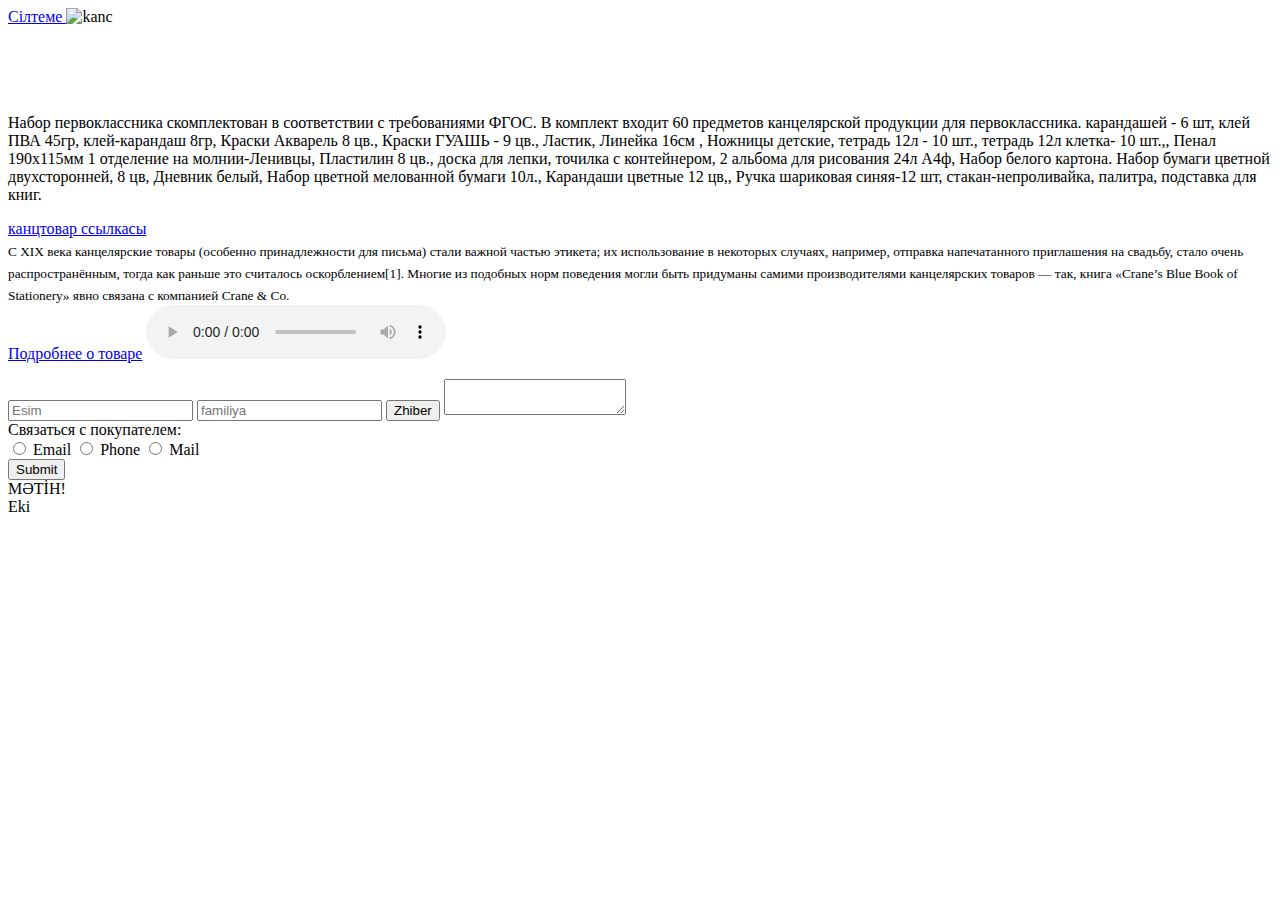
==== index.html @ 3a91919d "Add files via upload" ====
<!DOCTYPE html>
<html lang="kk">
<head>
    <title>Канцтовары</title>
</head>
<link href="style.css" rel="stylesheet" type="text/css">
  </style>
<body>
  <a href="#"> Сілтеме </a> 

<img src="nabor.jpg" height="700" width="1000" alt="kanc">
<p><br><br><br><br> Набор первоклассника   скомплектован в соответствии с требованиями ФГОС. 
В комплект входит 60 предметов канцелярской продукции для первоклассника.
 карандашей - 6 шт, клей ПВА 45гр, клей-карандаш 8гр, Краски Акварель 8 цв., Краски ГУАШЬ - 9 цв.,
  Ластик, Линейка 16см , Ножницы детские, тетрадь 12л - 10 шт., тетрадь 12л клетка- 10 шт.,, 
  Пенал 190х115мм 1 отделение на молнии-Ленивцы, Пластилин 8 цв., доска для лепки, точилка с контейнером, 2 альбома для рисования 24л А4ф, 
  Набор белого картона. Набор бумаги цветной двухсторонней, 8 цв, Дневник белый, Набор цветной мелованной бумаги 10л., 
  Карандаши цветные 12 цв,, Ручка шариковая синяя-12 шт, стакан-непроливайка, палитра, подставка для книг.</p>
<p><a href="https://kanc.kz/"> канцтовар ссылкасы</a>   
  <br>
  <sub class="yellow"> С XIX века канцелярские товары (особенно принадлежности для письма)
  стали важной частью этикета; их использование в некоторых случаях, 
  например, отправка напечатанного приглашения на свадьбу,
  стало очень распространённым, тогда как раньше это считалось оскорблением[1]. 
  Многие из подобных норм поведения могли быть придуманы самими производителями
  канцелярских товаров — так, книга «Crane’s Blue Book of Stationery» явно связана
  с компанией Crane & Co. </sub> <br>
<a href="newone1.html"> Подробнее о товаре</a>

<audio src="Feel-Good.mp3" controls ="controls">zdec   </audio>
<!--kommentariy--> 
<form>    
    <input name ="name" type="text" placeholder="Esim">
    <input name ="lastname" type="text" placeholder="familiya" required="">
    
    <input type="submit" value="Zhiber">
    <textarea name="комментарий"></textarea>
</form>


<form>
    <span Class="up">  Связаться с покупателем:  </span>
    <div>
      <input type="radio" id="contactChoice1"
       name="contact" value="email">
      <label for="contactChoice1">Email</label>
  
      <input type="radio" id="contactChoice2"
       name="contact" value="phone">
      <label for="contactChoice2">Phone</label>
  
      <input type="radio" id="contactChoice3"
       name="contact" value="mail">
      <label for="contactChoice3">Mail</label>
    </div>
    <div>
      <button type="submit">Submit</button>
    </div>
  </form>


<div class="one"> MƏTİH!</div>
<div class="two">Eki</div>
</body>
</html>
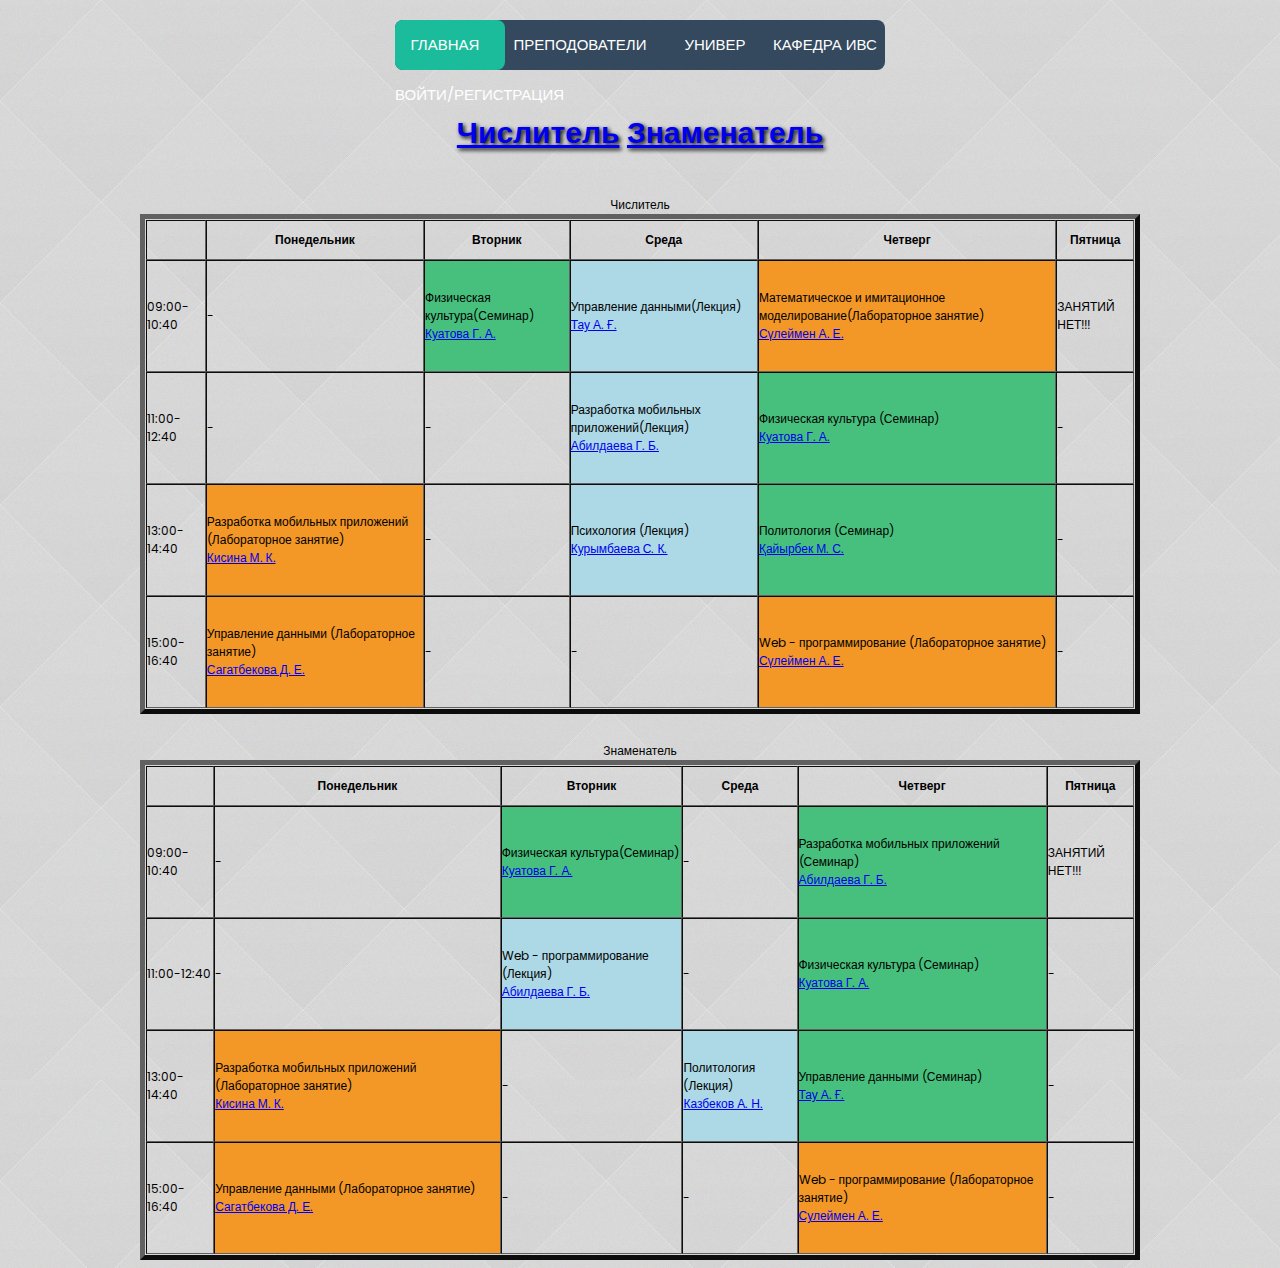
==== commit 79a2a262: "Rename newone1.html to index.html" ====
--- a/index.html
+++ b/index.html
@@ -1,65 +1,167 @@
 <!DOCTYPE html>
-<html lang="kk">
-<head>
-    <title>Канцтовары</title>
-</head>
-<link href="style.css" rel="stylesheet" type="text/css">
-  </style>
-<body>
-  <a href="#"> Сілтеме </a> 
+<!-- Created By CodingNepal -->
+<html lang="en" dir="ltr">
+   <head>
+      <meta charset="utf-8">
+      <title>Расписание занятий</title>
+      <script src="JAVASCR.js"></script>
+      <link rel="stylesheet" href="stylesss.css">
+      <link rel="stylesheet" href="https://cdnjs.cloudflare.com/ajax/libs/font-awesome/5.15.3/css/all.min.css"/>
+   </head>
+   
+   <body>
+      <nav>
+         
+         <a href="newone1.html">Главная</a>
+         <a href="webs/prepod.html">Преподователи</a>
+         <a href="https://www.kstu.kz/">Универ</a>
+         <a href="https://www.kstu.kz/spetsial-nost-5v070300-informatsionny-e-sistemy/">Кафедра ИВС</a>
+         <a href="webs/validation.html">Войти/Регистрация</a>
+         
+         
+         <div class="animation start-home"></div>
+       </nav>
 
-<img src="nabor.jpg" height="700" width="1000" alt="kanc">
-<p><br><br><br><br> Набор первоклассника   скомплектован в соответствии с требованиями ФГОС. 
-В комплект входит 60 предметов канцелярской продукции для первоклассника.
- карандашей - 6 шт, клей ПВА 45гр, клей-карандаш 8гр, Краски Акварель 8 цв., Краски ГУАШЬ - 9 цв.,
-  Ластик, Линейка 16см , Ножницы детские, тетрадь 12л - 10 шт., тетрадь 12л клетка- 10 шт.,, 
-  Пенал 190х115мм 1 отделение на молнии-Ленивцы, Пластилин 8 цв., доска для лепки, точилка с контейнером, 2 альбома для рисования 24л А4ф, 
-  Набор белого картона. Набор бумаги цветной двухсторонней, 8 цв, Дневник белый, Набор цветной мелованной бумаги 10л., 
-  Карандаши цветные 12 цв,, Ручка шариковая синяя-12 шт, стакан-непроливайка, палитра, подставка для книг.</p>
-<p><a href="https://kanc.kz/"> канцтовар ссылкасы</a>   
-  <br>
-  <sub class="yellow"> С XIX века канцелярские товары (особенно принадлежности для письма)
-  стали важной частью этикета; их использование в некоторых случаях, 
-  например, отправка напечатанного приглашения на свадьбу,
-  стало очень распространённым, тогда как раньше это считалось оскорблением[1]. 
-  Многие из подобных норм поведения могли быть придуманы самими производителями
-  канцелярских товаров — так, книга «Crane’s Blue Book of Stationery» явно связана
-  с компанией Crane & Co. </sub> <br>
-<a href="newone1.html"> Подробнее о товаре</a>
-
-<audio src="Feel-Good.mp3" controls ="controls">zdec   </audio>
-<!--kommentariy--> 
-<form>    
-    <input name ="name" type="text" placeholder="Esim">
-    <input name ="lastname" type="text" placeholder="familiya" required="">
-    
-    <input type="submit" value="Zhiber">
-    <textarea name="комментарий"></textarea>
-</form>
+           <h1><a id="LogicLink" onclick="Table1();" href="#" >Числитель</a>  
+            <a id="Link" onclick="Table2();" href="#">Знаменатель</a>
+          </h1>
+           <table id="TableNested1" class="table" border="5px" cellspacing="0" width="1000px">
+            <caption style="text-align:center">Числитель</caption>
+             <tr>
+               <th ></th>
+               <th >Понедельник</th>
+               <th >Вторник</th>
+               <th >Среда</th>
+               <th >Четверг</th>
+               <th >Пятница</th>
+             </tr>
+             <tr class="daytag" >
+               <td>09:00-10:40</td>
+               <td>-</td>
+               <td style="background-color:rgb(71, 192, 125)">Физическая культура(Семинар) <br>
+                  <a  href="webs/prepod.html#kuatova">Куатова Г. А.</a></td>
+               <td  style="background-color: lightblue;">Управление данными(Лекция)
+                  <br>
+                  <a  href="webs/prepod.html#tau"> Тау А. Ғ.</a></td>
+               </td>
+               <td style="background-color:rgb(243, 151, 38)">Математическое и имитационное моделирование(Лабораторное занятие)
+                  <br>
+                  <a  href="webs/prepod.html#syleymen">Сүлеймен А. Е.</a></td>
+               </td>
+               <td>ЗАНЯТИЙ НЕТ!!!</td>
+               
+             </tr>
+             <tr class="daytag" >
+               <td>11:00-12:40</td>
+               <td>-</td>
+               <td>-</td>
+               <td style="background-color: lightblue;">Разработка мобильных приложений(Лекция)
+                  <br>
+                  <a  href="webs/prepod.html#abildaeva">Абилдаева Г. Б.</a></td>
+               </td>
+               <td style="background-color:rgb(71, 192, 125)">Физическая культура (Семинар)
+                  <br>
+                  <a  href="webs/prepod.html#kuatova">Куатова Г. А.</a></td>
+               </td>
+               <td>-</td>
+             </tr>
+             <tr class="daytag" >
+               <td>13:00-14:40</td>
+               <td style="background-color:rgb(243, 151, 38)">Разработка мобильных приложений (Лабораторное занятие)<br>
+                  <a  href="webs/prepod.html#kisina"    target="_blank">Кисина М. К.</a></td>
+               <td>-</td>
+               <td style="background-color: lightblue;">Психология (Лекция)
+                  <br>
+                  <a  href="webs/prepod.html#kurimbaeva">Курымбаева С. К.</a></td>
+               </td>
+               <td style="background-color:rgb(71, 192, 125)">Политология (Семинар)
+                  <br>
+                  <a  href="webs/prepod.html#kairbek">Қайырбек М. С.</a></td>
+               </td>
+               <td>-</td>
+             </tr>
+             <tr class="daytag" >
+               <td>15:00-16:40</td>
+               <td style="background-color:rgb(243, 151, 38)"> Управление данными (Лабораторное занятие)<br>
+                  <a  href="webs/prepod.html#sagatbekova"   target="_blank">Сагатбекова Д. Е.</a></td>
+               <td>- </td>
+               <td>-</td>
+               <td style="background-color:rgb(243, 151, 38)">Web - программирование (Лабораторное занятие)
+                  <br>
+                  <a  href="webs/prepod.html#syleymen">Сүлеймен А. Е.</a></td> </td>
+               <td>-</td>
+             </tr>
+         
+           </table>
+            <br><br>
 
 
-<form>
-    <span Class="up">  Связаться с покупателем:  </span>
-    <div>
-      <input type="radio" id="contactChoice1"
-       name="contact" value="email">
-      <label for="contactChoice1">Email</label>
-  
-      <input type="radio" id="contactChoice2"
-       name="contact" value="phone">
-      <label for="contactChoice2">Phone</label>
-  
-      <input type="radio" id="contactChoice3"
-       name="contact" value="mail">
-      <label for="contactChoice3">Mail</label>
-    </div>
-    <div>
-      <button type="submit">Submit</button>
-    </div>
-  </form>
-
-
-<div class="one"> MƏTİH!</div>
-<div class="two">Eki</div>
-</body>
-</html>+           
+           <table id="TableNested2" class="table" border="5px" cellspacing="0" width="1000px">
+            <caption style="text-align:center">Знаменатель</caption>
+             <tr>
+               <th ></th>
+               <th >Понедельник</th>
+               <th >Вторник</th>
+               <th >Среда</th>
+               <th >Четверг</th>
+               <th>Пятница</th>
+             </tr>
+             <tr class="daytag" >
+               <td>09:00-10:40</td>
+               <td>-</td>
+               <td style="background-color:rgb(71, 192, 125)">Физическая культура(Семинар) <br>
+                  <a  href="webs/prepod.html#kuatova">Куатова Г. А.</a></td>
+               <td>-</td>
+               <td style="background-color:rgb(71, 192, 125)">Разработка мобильных приложений (Семинар)   <br>
+                  <a  href="webs/prepod.html#abildaeva">Абилдаева Г. Б.</a></td></td>
+               <td>ЗАНЯТИЙ НЕТ!!!</td>
+               
+             </tr>
+             <tr class="daytag" >
+               <td>11:00-12:40</td>
+               <td>-</td>
+               <td style="background-color: lightblue;">Web - программирование (Лекция)
+                  <br>
+                  <a  href="webs/prepod.html#abildaeva">Абилдаева Г. Б.</a></td>
+               </td>
+               <td>-</td>
+               <td style="background-color:rgb(71, 192, 125)">Физическая культура (Семинар)
+                  <br>
+                  <a  href="webs/prepod.html#kuatova">Куатова Г. А.</a></td>
+               </td>
+               <td>-</td>
+             </tr>
+             <tr class="daytag" >
+               <td>13:00-14:40</td>
+               <td style="background-color:rgb(243, 151, 38)">Разработка мобильных приложений (Лабораторное занятие)<br> 
+                   <a  href="webs/prepod.html#kisina"    target="_blank">Кисина М. К.</a></td>
+               <td>-</td>
+               <td style="background-color: lightblue;">Политология (Лекция)
+                  <br>
+                  <a  href="webs/prepod.html#kazbekov">Казбеков А. Н.</a></td>
+               </td>
+               <td style="background-color:rgb(71, 192, 125)">Управление данными (Семинар)
+                  <br>
+                  <a  href="webs/prepod.html#tau">Тау А. Ғ.</a></td>
+               </td>
+               <td>-</td>
+             </tr>
+             <tr class="daytag" >
+               <td>15:00-16:40</td>
+               <td style="background-color:rgb(243, 151, 38)"> Управление данными (Лабораторное занятие)<br>
+                  <a  href="webs/prepod.html#sagatbekova"   target="_blank">Сагатбекова Д. Е.</a></td>
+               <td>- </td>
+               <td>-</td>
+               <td style="background-color:rgb(243, 151, 38)">Web - программирование (Лабораторное занятие) 
+                  <br>
+                  <a  href="webs/prepod.html#syleymen">Сулеймен А. Е.</a></td>
+               </td>
+               <td>-</td>
+             </tr>
+         
+           </table>
+      </div>
+      
+   </body>
+</html>
--- a/stylesss.css
+++ b/stylesss.css
@@ -0,0 +1,160 @@
+@import url('https://fonts.googleapis.com/css?family=Poppins:400,500,600,700&display=swap');
+*{
+  padding: 0;
+  box-sizing: border-box;
+  font-family: 'Poppins', sans-serif;
+}
+.td4{
+  background-color: lightblue;
+}
+
+.table {
+    margin:auto auto;
+    font-family: "Source Sans Pro", sans-serif;
+    width: 1000px;
+    height: 500px;
+    
+    border-color: rgb(97, 97, 97);
+    
+    padding: 1px;   
+}
+
+
+
+
+nav {
+    margin: 20px auto 0;
+    position: relative;
+    width: 490px;
+    height: 50px;
+    background-color: #34495e;
+    border-radius: 8px;
+    font-size: 0;
+  }
+nav a {
+    line-height: 50px;
+    height: 100%;
+    font-size: 15px;
+    display: inline-block;
+    position: relative;
+    z-index: 1;
+    text-decoration: none;
+    text-transform: uppercase;
+    text-align: center;
+    color: white;
+    cursor: pointer;
+  }
+nav .animation {
+    position: absolute;
+    height: 100%;
+    top: 0;
+    z-index: 0;
+    transition: all .5s ease 0s;
+    border-radius: 8px;
+  }
+  a:nth-child(1) {
+    width: 100px;
+  }
+  a:nth-child(2) {
+    width: 170px;
+  }
+  a:nth-child(3) {
+    width: 100px;
+  }
+  a:nth-child(4) {
+    width: 120px;
+  }
+ 
+  nav .start-home, a:nth-child(1):hover~.animation {
+    width: 110px;
+    left: 0;
+    background-color: #1abc9c;
+  }
+  nav .start-about, a:nth-child(2):hover~.animation {
+    width: 160px;
+    left: 110px;
+    background-color: #e74c3c;
+  }
+  nav .start-blog, a:nth-child(3):hover~.animation {
+    width: 110px;
+    left: 250px;
+    background-color: #3498db;
+  }
+  nav .start-blog, a:nth-child(4):hover~.animation {
+    width: 120px;
+    left: 370px;
+    background-color: #e3f11a;
+  }
+ 
+  
+  body {
+    font-size: 12px;
+    font-family: sans-serif;
+    
+    background-image: url("BACKGROUND.jpg");
+    
+    
+  }
+  h1 {
+    text-align: center;
+    margin: 40px 0 40px;
+    text-align: center;
+    font-size: 30px;
+    color: #ecda10;
+    text-shadow: 2px 2px 4px #000000;
+    font-family: 'Cherry Swash', cursive;
+  }
+  h2{
+    text-align: left;
+    font-size: 30px;
+    padding-left : 220px;
+  }
+  
+  img {
+    height: 300px;
+    width: 250px;
+    object-fit: contain;
+  }
+
+
+  p{
+    color: #0b0d0e;
+     font-family: 'Helvetica Neue', sans-serif; 
+     font-size: 20px; 
+     line-height: 24px; 
+     padding-left : 220px;
+     margin-left : 290px;
+     text-justify: inter-word;  
+     margin: auto;
+}
+
+.login {
+  padding: 1em;
+  margin: 2em auto;
+  width: 17em;
+  background: #fff;
+  border-radius: 3px;
+}
+ 
+label {
+  font-size: 10pt;
+  color: #555;
+}
+ 
+input[type="password"],
+input[type="text"],
+textarea {
+  padding: 8px;
+  width: 95%;
+  background: #efefef;
+  border: 0;
+  font-size: 10pt;
+  margin: 6px 0px;
+}
+ 
+.tombol {
+  background: #3498db;
+  color: #fff;
+  border: 0;
+  padding: 5px 8px;
+}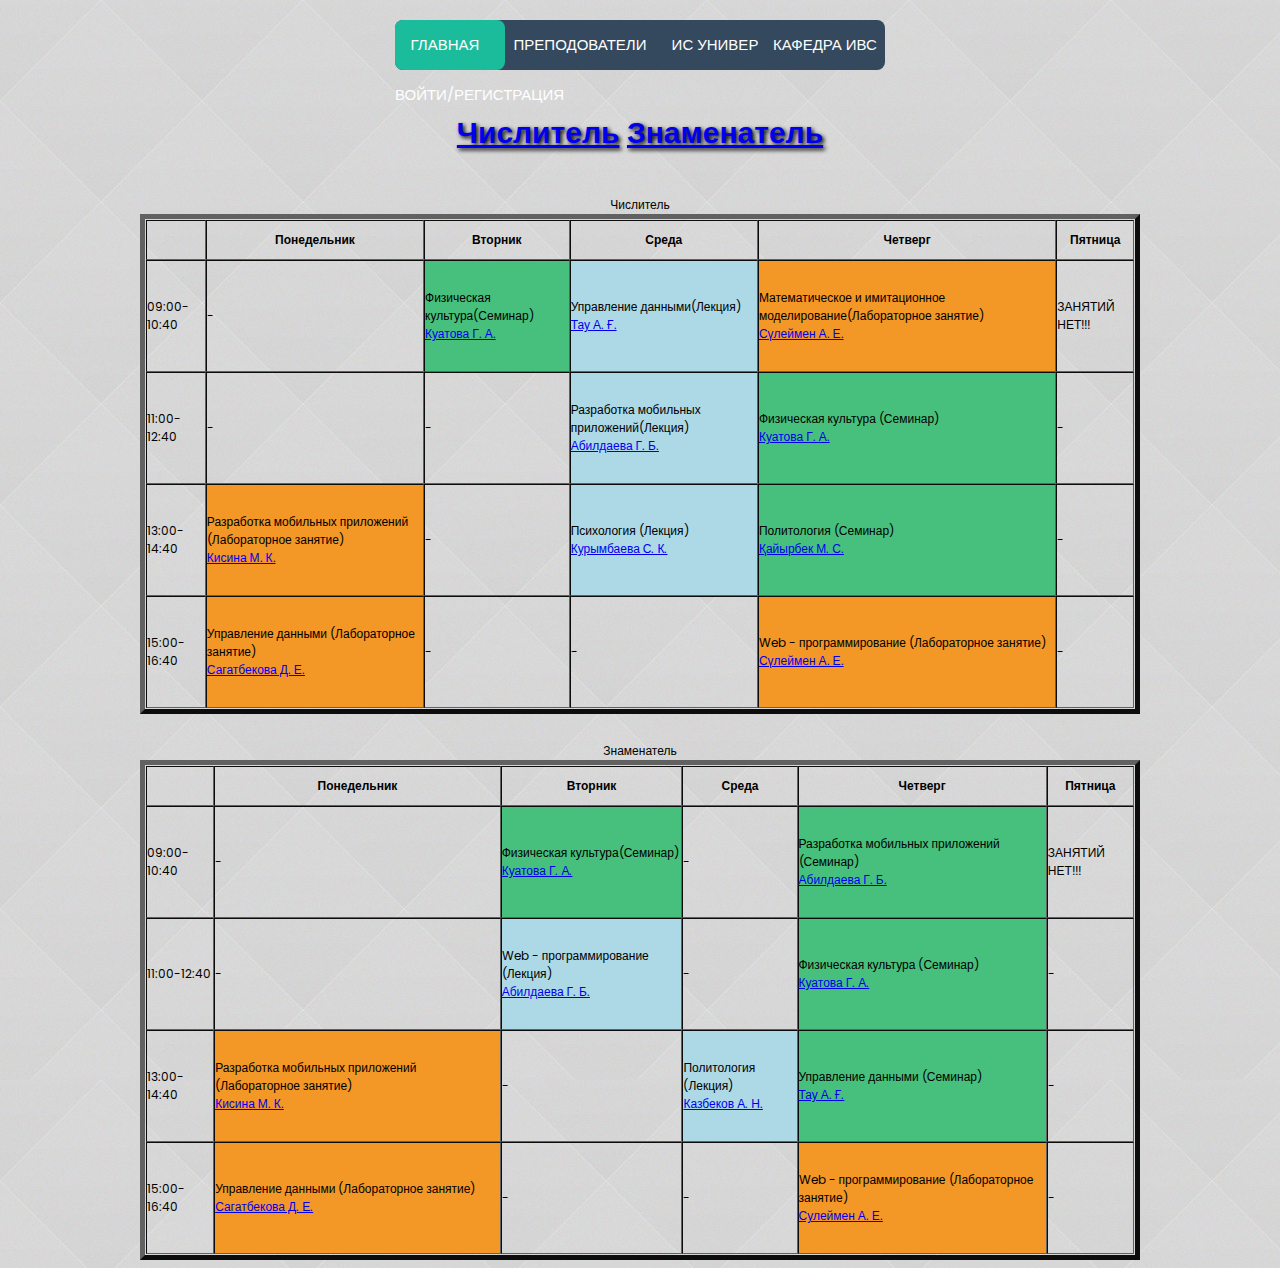
==== commit e2912134: "Update index.html" ====
--- a/index.html
+++ b/index.html
@@ -1,5 +1,4 @@
 <!DOCTYPE html>
-<!-- Created By CodingNepal -->
 <html lang="en" dir="ltr">
    <head>
       <meta charset="utf-8">
@@ -12,9 +11,9 @@
    <body>
       <nav>
          
-         <a href="newone1.html">Главная</a>
+         <a href="index.html">Главная</a>
          <a href="webs/prepod.html">Преподователи</a>
-         <a href="https://www.kstu.kz/">Универ</a>
+         <a href="https://univer.kstu.kz/user/login?ReturnUrl=%2fstudent%2fdiscussion%2findex%2f">ИС Универ</a>
          <a href="https://www.kstu.kz/spetsial-nost-5v070300-informatsionny-e-sistemy/">Кафедра ИВС</a>
          <a href="webs/validation.html">Войти/Регистрация</a>
          
